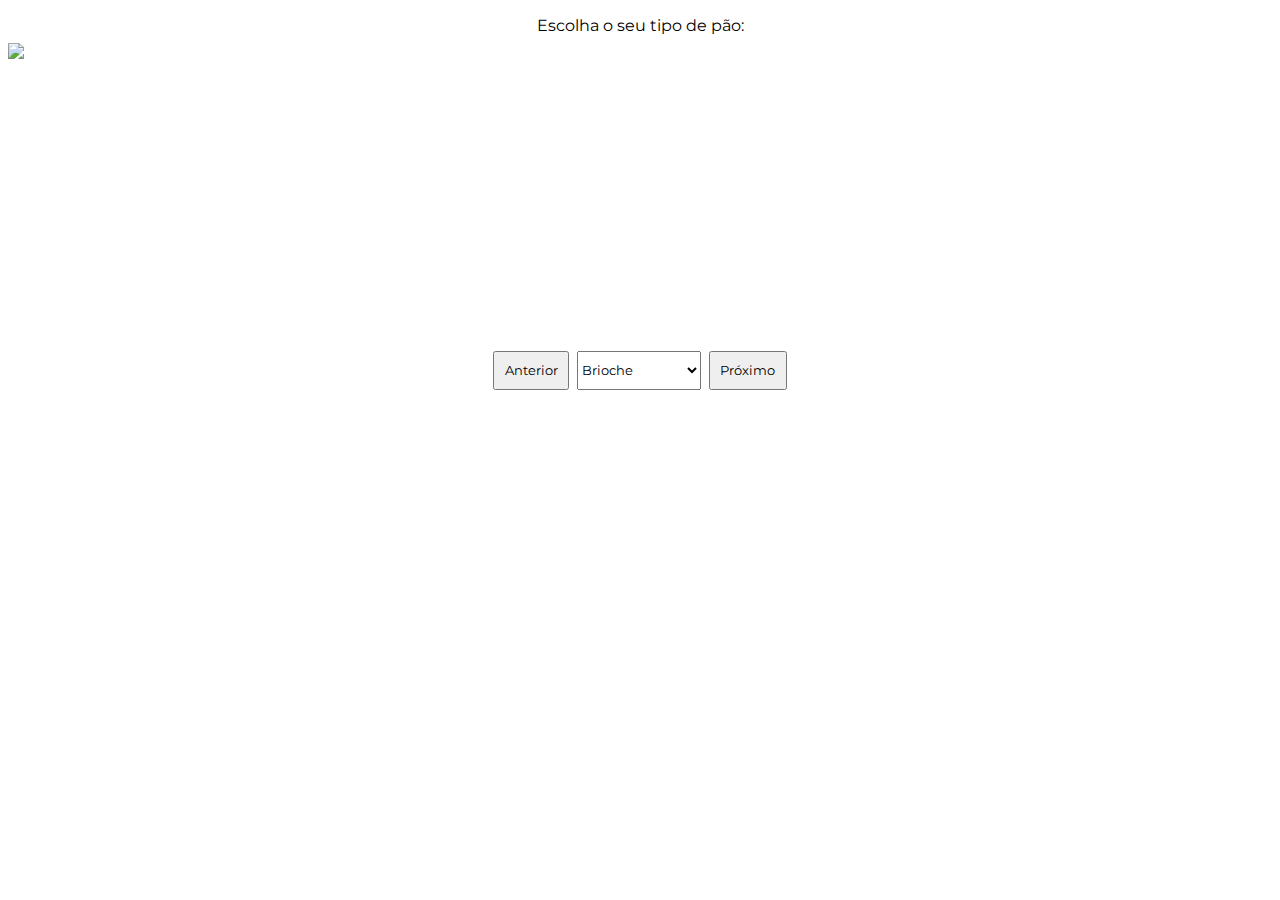
==== fluxo-pedido/fluxo.html @ a22afa9d "Fluxo de pedidos melhorado" ====
<!DOCTYPE html>
<html lang="pt-br">
<head>
    <meta charset="UTF-8">
    <meta http-equiv="X-UA-Compatible" content="IE=edge">
    <meta name="viewport" content="width=device-width, initial-scale=1.0">
    <link rel="stylesheet" href="./fluxo.css">
    <title>UpBurger | Meus Pedidos</title>
</head>
<body class="pedido__section">
    <div id="pedido">
        
    </div>
    <div class="resumo">
        <p>Resumo do pedido: </p>
        <div class="paes"></div>
        <div class="carnes"></div>
        <div class="queijos"></div>
    </div>
    <div class="total">

    </div>
</body>
<script src="./script.js"></script>
</html>
---- fluxo-pedido/fluxo.css ----
@import url('https://fonts.googleapis.com/css2?family=Montserrat&display=swap');

:root{
    --bege: #FFE9A0;
    --verde: #367E18;
    --laranja: #F57328;
    --vermelho: #CC3636;
    --preto: #000000;
    --cinza: #373737;
    --branco: #FFFFFF;
    --verde-claro:#C5DCBB;
    --fonte:'Montserrat', sans-serif;
}

*{
    font-family: var(--fonte);
}

.pedido__section{
    background-color: var(--branco);
}
.pedido-layout{
    display: flex;
    flex-direction: column;
    align-items: center;
}

.pedido-layout label{
    text-align: center;
    padding: .5em;
}

.pedido-layout img{
    width: 100%;
    min-height: 300px;
}

.pedido-actions{
    display: flex;
    justify-content: center;
    margin: .5em;
    gap: .5em;

}

.pedido-actions button {
    padding: .7em;
    cursor: pointer;
}


.progress-bar{
    display: flex;
    gap: .7em;
    justify-content: center;   
}

.resumo {
    width: auto;
    display: flex;
    flex-direction: column;
    align-items: center;
    column-gap: .3em;
    visibility: hidden;

}

.resumo p{
    border-left: 2px solid var(--preto);
}

.resumo p, .resumo .paes, .resumo .carnes, .resumo .queijos{
    display: flex;
    justify-content: space-between;
    background-color: var(--branco);
    padding: .9em;
    margin-top: .3em;
    border-radius: .3em;
    text-align: center;
    width: 80%;
}

.paes::before{
    content: url(../assets/pedido/bread.png);
    width: 16px;
    height: 16px;
}
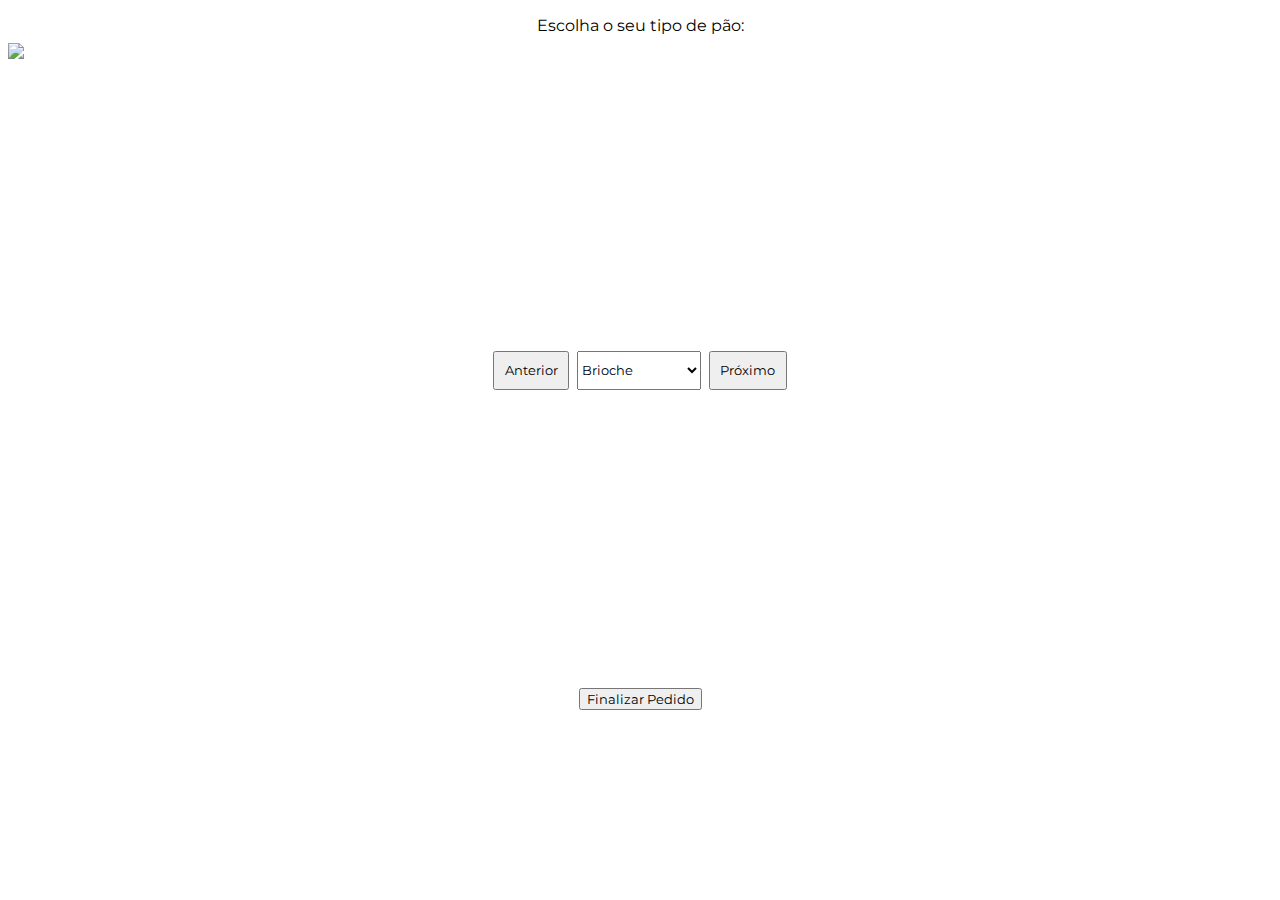
==== commit 0a2c487e: "Adição de ícones ao display de pedidos" ====
--- a/fluxo-pedido/fluxo.html
+++ b/fluxo-pedido/fluxo.html
@@ -12,14 +12,18 @@
         
     </div>
     <div class="resumo">
-        <p>Resumo do pedido: </p>
+        <p class="resumo__title">Resumo do pedido: </p>
         <div class="paes"></div>
         <div class="carnes"></div>
         <div class="queijos"></div>
     </div>
-    <div class="total">
+    <div class="total"></div>
+    <div class="resumo__action">
+        <button class="finalizar-pedido">
+            Finalizar Pedido
+        </button>
+    </div>
 
-    </div>
 </body>
 <script src="./script.js"></script>
 </html>--- a/fluxo-pedido/fluxo.css
+++ b/fluxo-pedido/fluxo.css
@@ -62,11 +62,10 @@
     align-items: center;
     column-gap: .3em;
     visibility: hidden;
-
 }
 
 .resumo p{
-    border-left: 2px solid var(--preto);
+    border-left: 2px solid var(--vermelho);
 }
 
 .resumo p, .resumo .paes, .resumo .carnes, .resumo .queijos{
@@ -75,13 +74,40 @@
     background-color: var(--branco);
     padding: .9em;
     margin-top: .3em;
-    border-radius: .3em;
     text-align: center;
     width: 80%;
+    visibility: hidden;
+}
+
+.preco{
+    font-weight: bold;
 }
 
 .paes::before{
     content: url(../assets/pedido/bread.png);
-    width: 16px;
-    height: 16px;
+
 }
+
+.carnes::before{
+    content: url(../assets/pedido/meat.png);
+
+}
+
+.queijos::before{
+    content: url(../assets/pedido/cheese.png);
+
+}
+
+.total{
+    padding: 1em;
+    margin-top: .3em;
+    display: flex;
+    justify-content: flex-end; 
+    width: 80%;
+}
+
+.resumo__action{
+    width: 100%;
+    display: flex;
+    justify-content: center;
+}
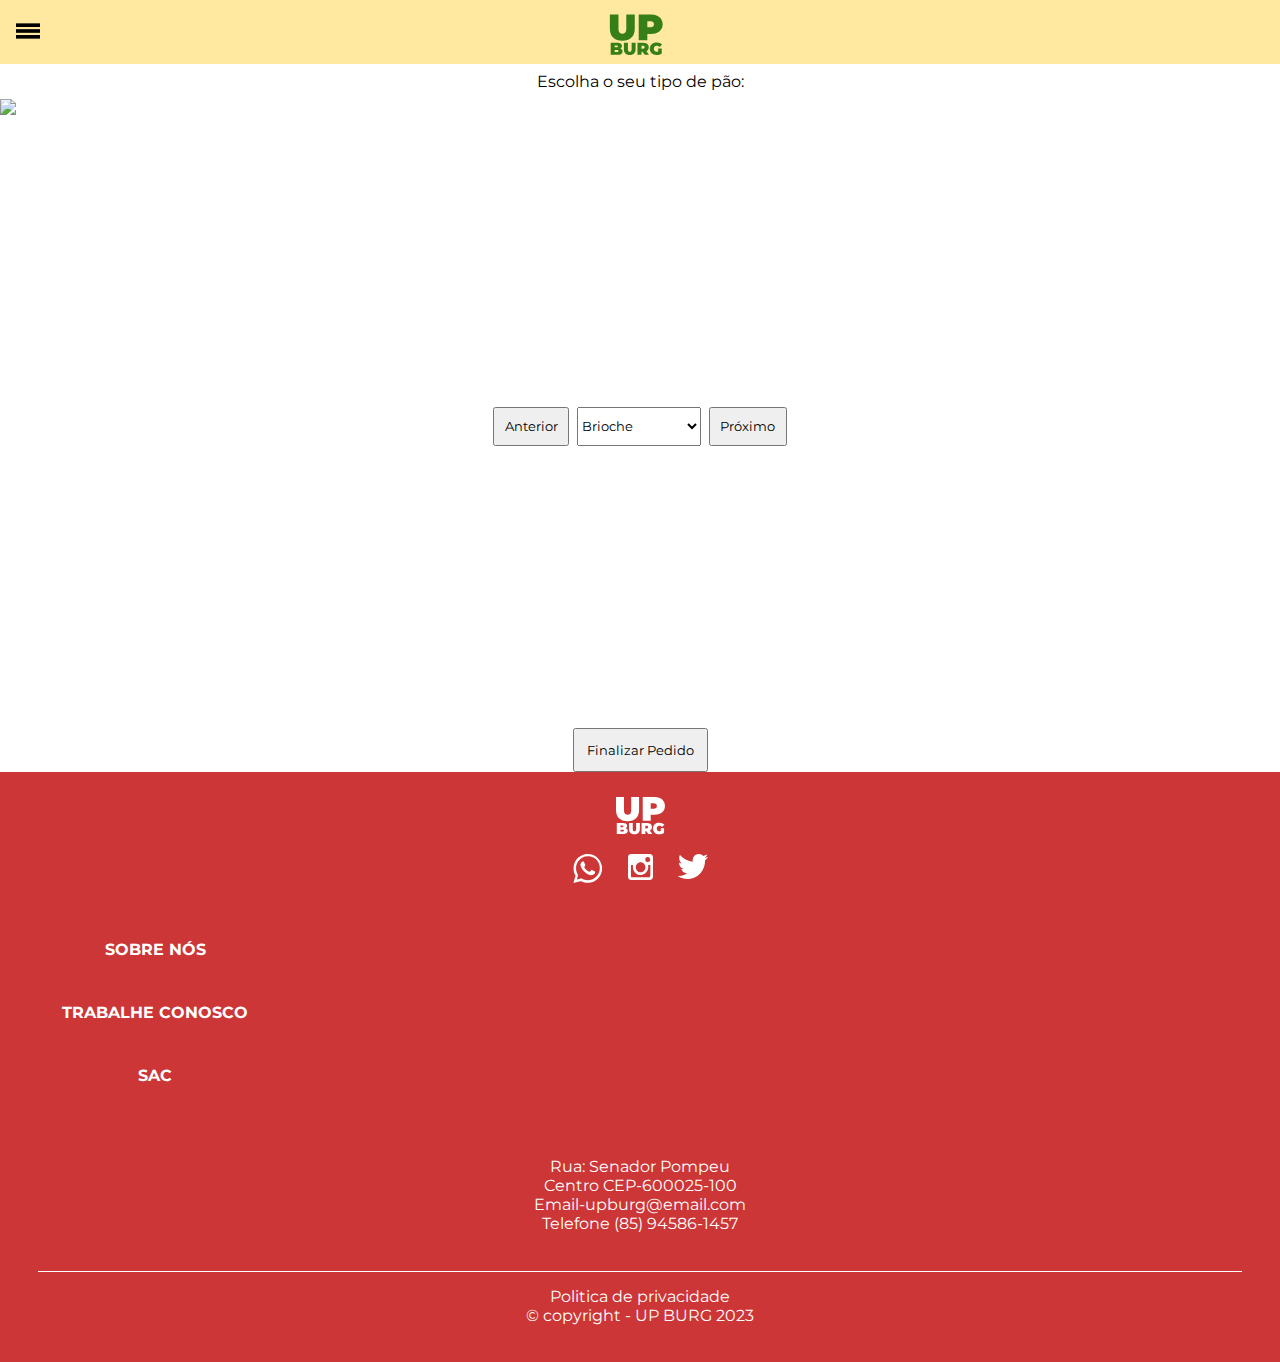
==== commit 65f8660b: "Ajustes" ====
--- a/fluxo-pedido/fluxo.html
+++ b/fluxo-pedido/fluxo.html
@@ -5,9 +5,33 @@
     <meta http-equiv="X-UA-Compatible" content="IE=edge">
     <meta name="viewport" content="width=device-width, initial-scale=1.0">
     <link rel="stylesheet" href="./fluxo.css">
+    <link rel="stylesheet" href="../styles.css">
     <title>UpBurger | Meus Pedidos</title>
 </head>
 <body class="pedido__section">
+    <aside class="menu">
+        <div class="botao sair menu-abrir">
+            <img class="imagem-sair" src="../menu lateral/logosair.svg" alt="icone sair">
+    </div>
+    <ul class="link">
+        <li>
+            <a href="#">Pedidos</a>
+        </li>
+        <li>
+            <a href="#">Cardapio</a>
+        </li>
+        <li>
+            <a href="#">Contatos</a>
+        </li>
+    </ul>
+</aside>
+
+    <header class="cabecalho">
+        <button class="cabecalho__menu menu-abrir">
+            <img class="cabecalho__menu--icone"src="../assets/header/menu-hamburguer.svg" alt="Abrir Menu" class="cabecalho__menu--icon">
+        </button>
+        <img  class="cabecalho__logo" src="../assets/header/logo.svg" alt="Logo UpBurger">
+    </header>
     <div id="pedido">
         
     </div>
@@ -24,6 +48,31 @@
         </button>
     </div>
 
+    <footer class="footer">
+        <img class="footer__logo" src="../assets/footer/logo-branco.svg" alt="footer logo">
+        <div class="imagem-logo">
+            <a href="#"><img src="../assets/footer/logo-whatsapp.svg" alt="logo whatssap"></a>
+            <a href="#"><img src="../assets/footer/logo-instagram.svg" alt="logo instagram"></a>
+            <a href="#"><img src="../assets/footer/logo-twitter.svg" alt="logo logo-twitter"></a>
+        </div>
+        <div class="texto-link">
+            <ul class="link">
+                <li class="link-texto"><a class="link__texto" href="#">Sobre nós</li></a>
+                <li class="link-texto"><a class="link__texto" href="#">Trabalhe conosco</li></a>
+                <li class="link-texto"><a class="link__texto" href="#">SAC</li></a>
+            </ul>
+        </div>
+
+        <div class="texto-footer">
+            <P>Rua: Senador Pompeu</P>
+            <P>Centro CEP-600025-100</P>
+            <P>Email-upburg@email.com</P>
+            <P>Telefone (85) 94586-1457</P><br><br>
+            <p class="politica">Politica de privacidade</p>
+            <p class="copyright">© copyright - UP BURG 2023</p>
+        </div>
+    </footer>
+
 </body>
 <script src="./script.js"></script>
 </html>--- a/fluxo-pedido/fluxo.css
+++ b/fluxo-pedido/fluxo.css
@@ -104,6 +104,8 @@
     display: flex;
     justify-content: flex-end; 
     width: 80%;
+    color: var(--verde);
+    font-weight: bold;
 }
 
 .resumo__action{
@@ -111,3 +113,7 @@
     display: flex;
     justify-content: center;
 }
+
+.resumo__action button{
+    padding: .9em;
+}
--- a/styles.css
+++ b/styles.css
@@ -0,0 +1,249 @@
+@import url('https://fonts.googleapis.com/css2?family=Montserrat&display=swap');
+
+:root{
+    --bege: #FFE9A0;
+    --verde: #367E18;
+    --laranja: #F57328;
+    --vermelho: #CC3636;
+    --preto: #000000;
+    --cinza: #373737;
+    --branco: #FFFFFF;
+    --verde-claro:#C5DCBB;
+    --fonte:'Montserrat', sans-serif;
+}
+
+*, ::after, ::before
+{
+    margin: 0;
+    padding: 0;
+    box-sizing: border-box; /*NDN Docs*/
+    scroll-behavior: smooth;
+}
+
+
+body{
+    position: relative;
+}
+
+.menu{
+    position: absolute;
+    height: 100%;
+    width: 70%;
+    left: -80%;
+    transition: left .5s ease-in-out;
+    background-color: var(--verde-claro);
+    z-index: 1;
+}
+
+
+.ativa{
+    left: 0;
+    transition: left .4s ease-in-out;
+}
+
+.menu-itens{
+    background-color: var(--verde-claro);
+    width: 80%;
+    height: 100%;
+    
+}
+.botao {
+    width: 100%;
+    display: flex;
+    justify-content: end;
+    background-color: var(--verde);
+}
+.imagem-sair{
+    margin: 8px;
+}
+li{
+    list-style-type: none;
+    margin-bottom: 22px;
+    
+}
+a{
+    text-decoration: none;
+    color: var(--preto);
+    
+    
+}
+.link{
+    display: flex;
+    flex-direction: column;
+    font-family: "Montserrat", sans;
+    font-weight: 700;
+    text-transform: uppercase;
+    padding: 25px;
+
+}
+.link:hover{
+    cursor: pointer;
+}
+
+
+.cabecalho{
+    align-items: center;
+    background-color: var(--bege);
+    display: flex;
+    height: fit-content;
+    justify-content: center;
+    transition: filter .7s ease-out;
+}
+
+.cabecalho__menu {
+    background: none;
+    border: none;
+    left: 1rem;
+    position: absolute;
+    cursor: pointer;
+}
+
+.cabecalho__menu--icone{
+    width: 1.5rem;
+    height: 1.5rem;
+}
+.cabecalho__logo{
+    height: 4rem;
+    width: 4rem;
+
+}
+
+.banner__imagem{
+    height: 221px;
+    width: auto;
+    background-image: url(../assets/banner/banner-principal.svg);
+    display: flex;
+    justify-content: center;
+    align-items: end;
+}
+
+.banner__btn{
+    background-color: var(--laranja);
+    height: 31px;
+    width: 208px;
+    display: flex;
+    justify-content: center;
+    align-items: center;
+    margin-bottom: 15px;
+    
+
+}
+
+.banner__link{
+    color: var(--branco);
+    text-decoration: none;
+    font-family: var(--fonte);
+    font-size: 16px;
+    font-weight: 700;
+    
+}
+
+
+.banner__1{
+    margin: 15px 15px;
+}
+
+.banner__1-texto{
+    font-family: var(--fonte);
+    font-size: 14px;
+    font-weight: 600;
+    margin-bottom: 17px;
+}
+
+.banner__1-img{
+    display: flex;
+    justify-content: space-between;
+    transition: filter .7s ease-in-out;
+}
+
+
+.banner2{
+    font-family: var(--fonte);
+    display: flex;
+    margin: 15px 15px;
+    justify-content: space-between;
+    gap: 18px;
+}
+
+.banner3 {
+    text-align: center;
+}
+
+
+.legenda_banner3 {
+      
+      font-family: var(--fonte);
+      font-weight: 600;
+}
+
+.titulo_banner2{
+font-size: 14px;
+font-weight: 600;
+margin-bottom: 10px;
+}
+
+.descricao_banner2{
+    font-size: 12px;
+
+}
+
+
+.gambiarra{
+    transition: background-color .7s ease-out;
+}
+
+.body-blur{
+    opacity: .5;
+    filter:blur(1.5px);
+    transition: background-color 1.5s ease-in-out;
+    transition: filter .7s ease-in-out;
+    transition: opacity .7s ease-in-out;
+}
+
+.footer{
+    background-color: var(--vermelho);
+    height: 13,875rem;
+    text-align: center;
+    padding: 25px;
+    text-decoration: none;
+    font-family: "Montserrat", sans;
+    
+     
+}
+.texto-link{
+    display: flex;
+    margin: 12px;
+    color: var(--branco);
+    text-decoration: none;
+    
+}
+.link{
+    list-style: none;
+    display: flex;
+    gap: 22px;
+    
+}
+
+.link .link-texto .link__texto {
+    text-decoration: none;
+    color: var(--branco);
+    
+}
+
+.texto-footer{
+    padding: 0.8rem;
+    color: var(--branco);
+    width: 400;
+    
+}
+.imagem-logo{
+    padding: 15px;
+    display: flex;
+    gap: 25px;
+    justify-content: center;
+}
+
+.politica{
+    border-top: 1px solid var(--branco);
+    padding: 15px 0 0 0;
+}
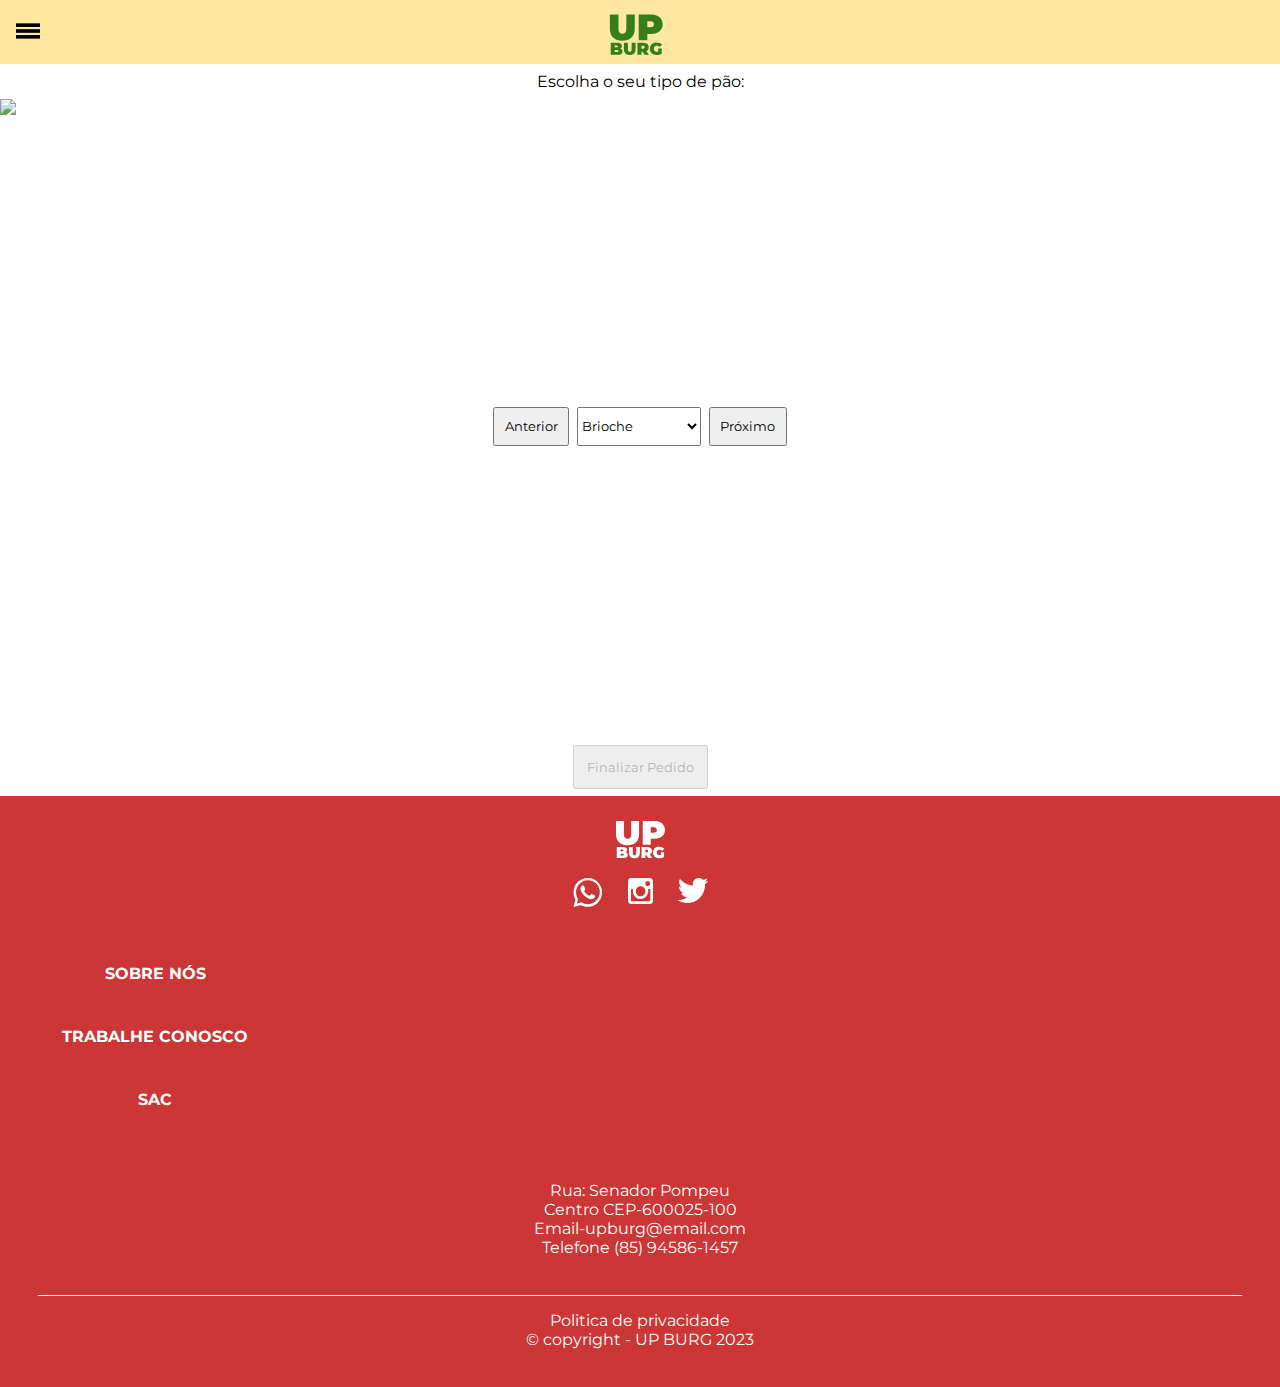
==== commit 0eb24092: "Mais ajustes no fluxo de pedido" ====
--- a/fluxo-pedido/fluxo.html
+++ b/fluxo-pedido/fluxo.html
@@ -43,7 +43,7 @@
     </div>
     <div class="total"></div>
     <div class="resumo__action">
-        <button class="finalizar-pedido">
+        <button class="finalizar-pedido" disabled>
             Finalizar Pedido
         </button>
     </div>
--- a/fluxo-pedido/fluxo.css
+++ b/fluxo-pedido/fluxo.css
@@ -62,6 +62,8 @@
     align-items: center;
     column-gap: .3em;
     visibility: hidden;
+    margin-top: .9em;
+    margin-bottom: .5em;
 }
 
 .resumo p{
@@ -116,4 +118,6 @@
 
 .resumo__action button{
     padding: .9em;
+    margin-bottom: .5em;
+    cursor: pointer;
 }
--- a/styles.css
+++ b/styles.css
@@ -220,6 +220,7 @@
 .link{
     list-style: none;
     display: flex;
+
     gap: 22px;
     
 }
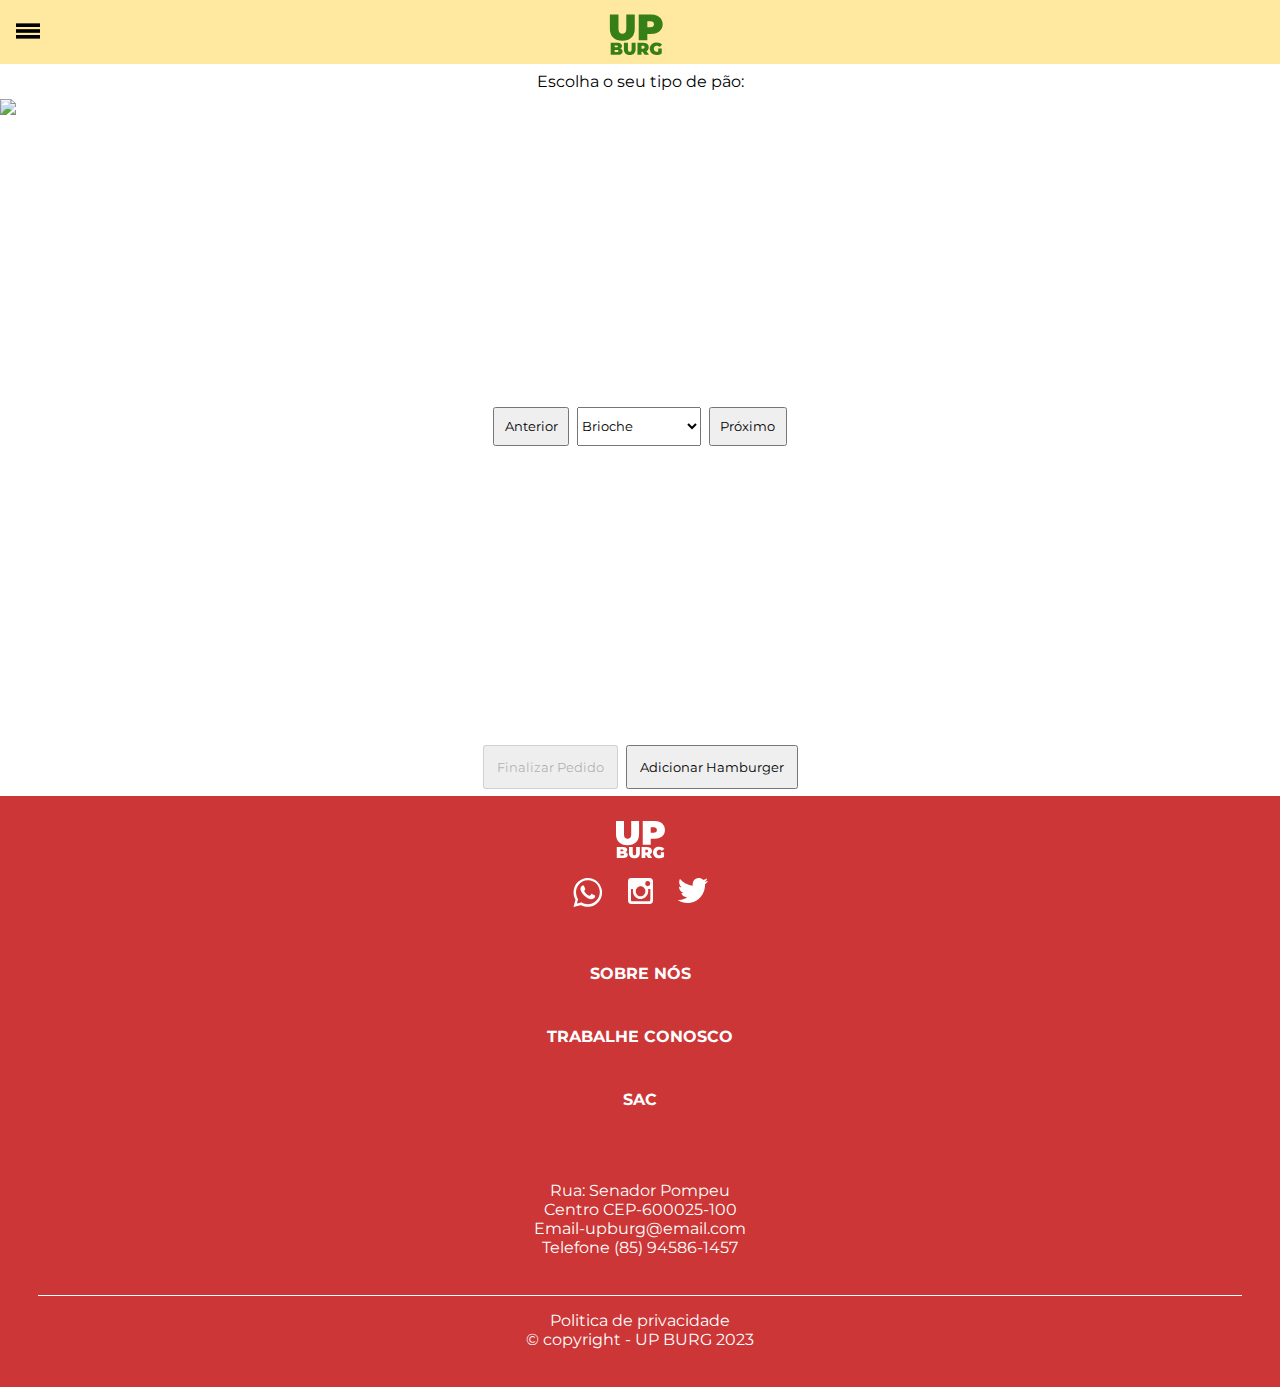
==== commit b4f39cfd: "tentativa de corrigir o bug nos navegadores/incrementos no fluxo de uso" ====
--- a/fluxo-pedido/fluxo.html
+++ b/fluxo-pedido/fluxo.html
@@ -46,6 +46,9 @@
         <button class="finalizar-pedido" disabled>
             Finalizar Pedido
         </button>
+        <button class="continuar">
+            Adicionar Hamburger
+        </button>
     </div>
 
     <footer class="footer">
--- a/fluxo-pedido/fluxo.css
+++ b/fluxo-pedido/fluxo.css
@@ -18,6 +18,7 @@
 
 .pedido__section{
     background-color: var(--branco);
+    position: relative;
 }
 .pedido-layout{
     display: flex;
@@ -113,6 +114,7 @@
 .resumo__action{
     width: 100%;
     display: flex;
+    gap: .5em;
     justify-content: center;
 }
 
@@ -121,3 +123,14 @@
     margin-bottom: .5em;
     cursor: pointer;
 }
+
+.modal {
+    padding: .7em;
+    width: 270px;
+    height: 600px;
+    background-color: var(--verde);
+    position: absolute;
+    top: 200px;
+    left: 60px;
+    z-index: 1000;
+}--- a/styles.css
+++ b/styles.css
@@ -211,6 +211,7 @@
      
 }
 .texto-link{
+    justify-content: center;
     display: flex;
     margin: 12px;
     color: var(--branco);
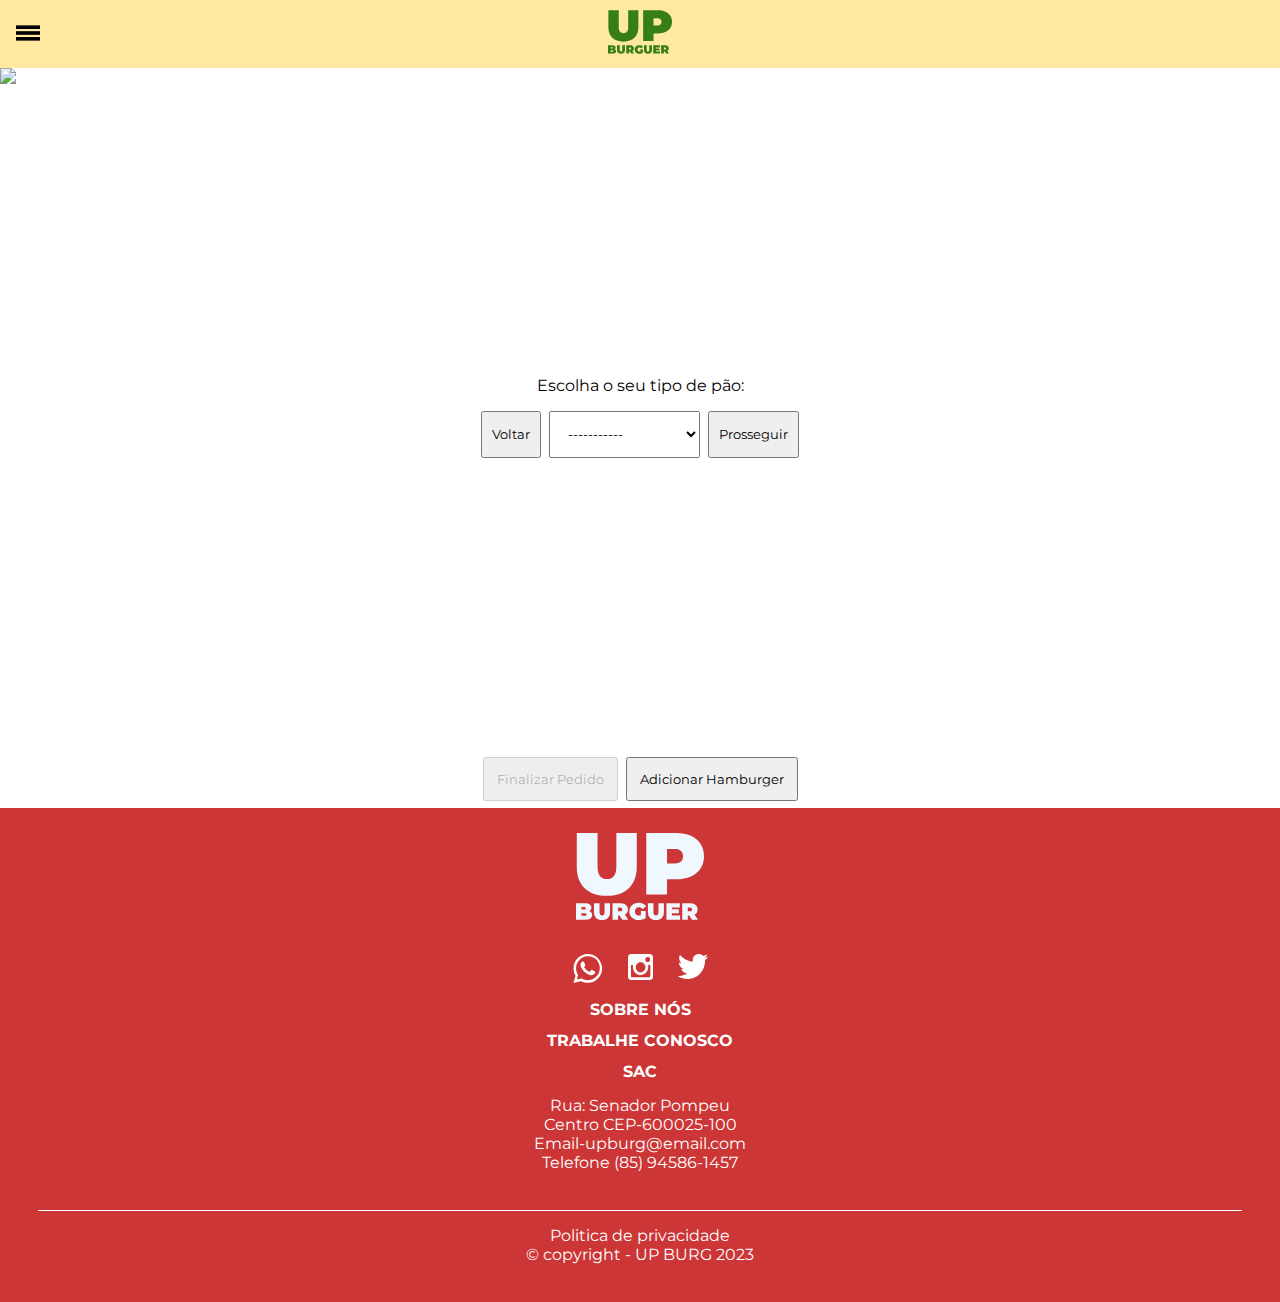
==== commit 690e7d7d: "nova logo e ajustes de links de ancoras" ====
--- a/fluxo-pedido/fluxo.html
+++ b/fluxo-pedido/fluxo.html
@@ -11,7 +11,7 @@
 <body class="pedido__section">
     <aside class="menu">
         <div class="botao sair menu-abrir">
-            <img class="imagem-sair" src="../menu lateral/logosair.svg" alt="icone sair">
+           <img class="imagem-sair" src="../menu lateral/logosair.svg" alt="icone sair" >
     </div>
     <ul class="link">
         <li>
@@ -30,7 +30,7 @@
         <button class="cabecalho__menu menu-abrir">
             <img class="cabecalho__menu--icone"src="../assets/header/menu-hamburguer.svg" alt="Abrir Menu" class="cabecalho__menu--icon">
         </button>
-        <img  class="cabecalho__logo" src="../assets/header/logo.svg" alt="Logo UpBurger">
+        <a href="../index.html"><img  class="cabecalho__logo" src="../assets/header/logo.svg" alt="Logo UpBurger"></a>
     </header>
     <div id="pedido">
         
--- a/fluxo-pedido/fluxo.css
+++ b/fluxo-pedido/fluxo.css
@@ -133,4 +133,8 @@
     top: 200px;
     left: 60px;
     z-index: 1000;
+}
+
+select{
+    padding: 1em;
 }--- a/styles.css
+++ b/styles.css
@@ -23,6 +23,7 @@
 
 body{
     position: relative;
+    overflow-x: hidden;
 }
 
 .menu{
@@ -58,7 +59,7 @@
 }
 li{
     list-style-type: none;
-    margin-bottom: 22px;
+    margin-bottom: 1,375rem;
     
 }
 a{
@@ -73,7 +74,7 @@
     font-family: "Montserrat", sans;
     font-weight: 700;
     text-transform: uppercase;
-    padding: 25px;
+    padding: 1,5625rem;
 
 }
 .link:hover{
@@ -115,6 +116,8 @@
     display: flex;
     justify-content: center;
     align-items: end;
+    background-repeat: no-repeat;
+    background-size: cover;
 }
 
 .banner__btn{
@@ -152,8 +155,7 @@
 
 .banner__1-img{
     display: flex;
-    justify-content: space-between;
-    transition: filter .7s ease-in-out;
+    gap: 18px;
 }
 
 
@@ -166,12 +168,21 @@
 }
 
 .banner3 {
-    text-align: center;
-}
-
+    width: 100vw;
+    display: flex;
+    justify-content: center;
+    align-items: center;
+    flex-wrap: wrap;
+}
+
+.banner3__img{
+    height: 173px;
+    width: 100%;
+}
 
 .legenda_banner3 {
-      
+      text-align: center;
+      padding: 15px;
       font-family: var(--fonte);
       font-weight: 600;
 }
@@ -221,7 +232,6 @@
 .link{
     list-style: none;
     display: flex;
-
     gap: 22px;
     
 }
@@ -229,7 +239,10 @@
 .link .link-texto .link__texto {
     text-decoration: none;
     color: var(--branco);
-    
+}
+
+.link-texto{
+    margin-bottom: -10px;
 }
 
 .texto-footer{
@@ -239,10 +252,10 @@
     
 }
 .imagem-logo{
-    padding: 15px;
     display: flex;
     gap: 25px;
     justify-content: center;
+    margin-top: 30px;
 }
 
 .politica{
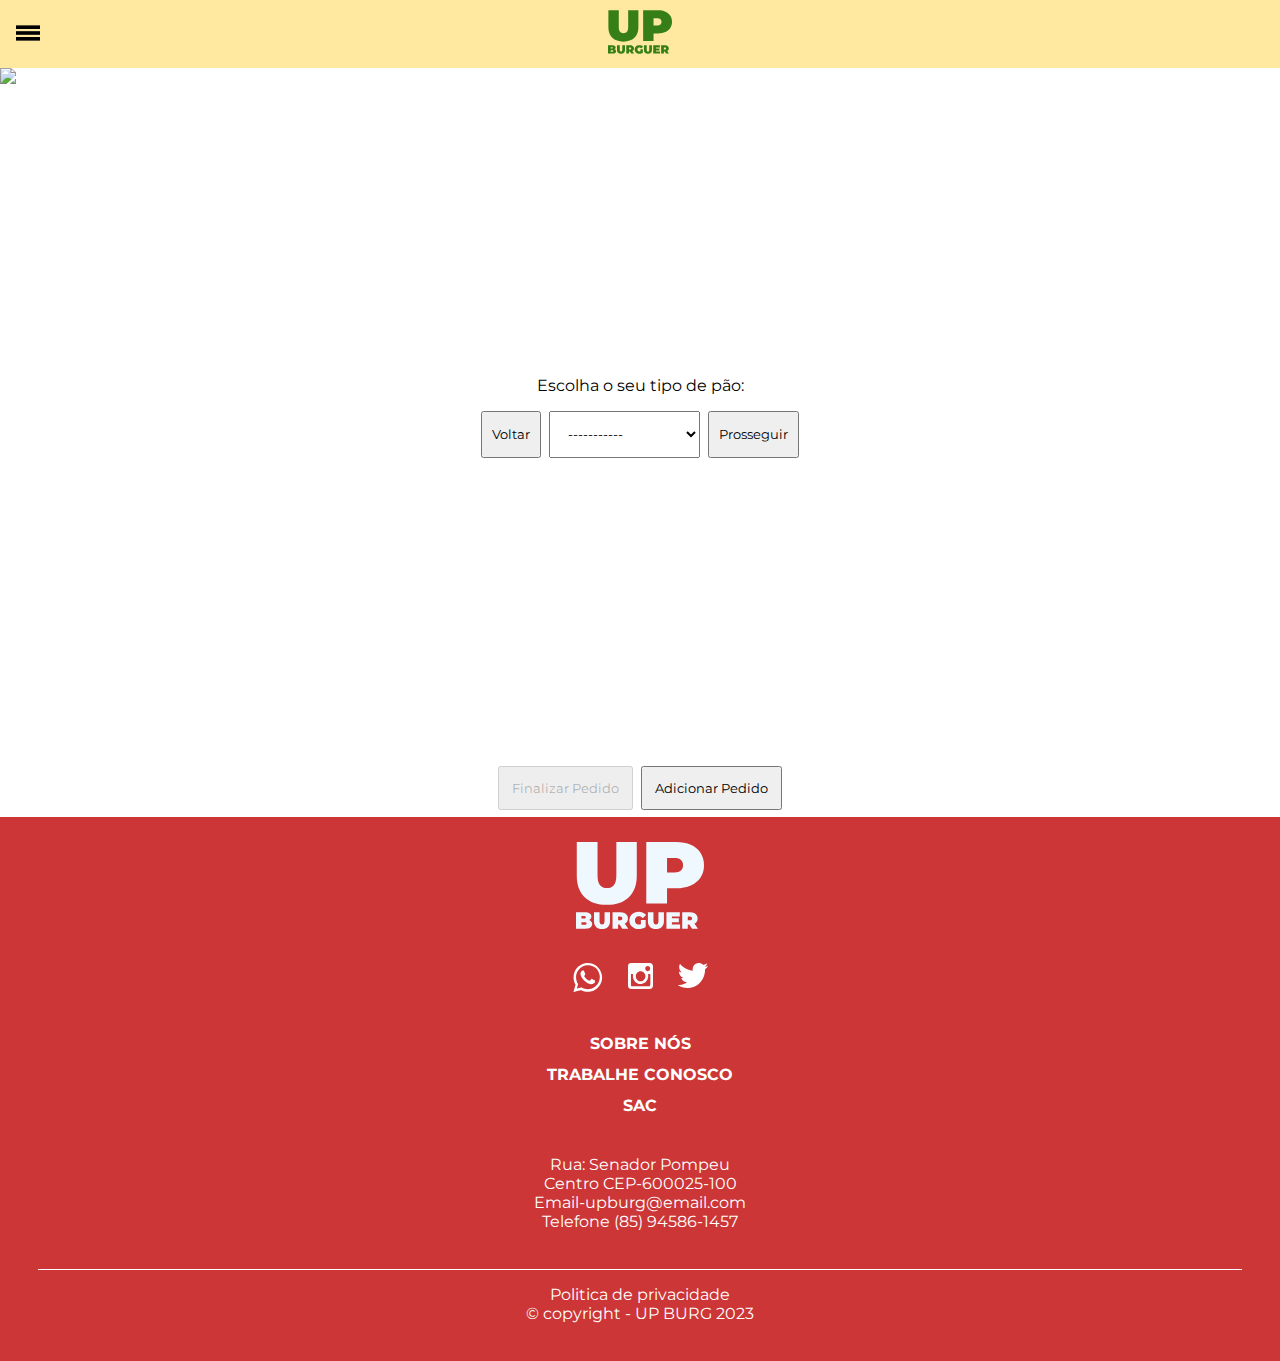
==== commit 73066ca6: "Inicio da implementação do Carrinho" ====
--- a/fluxo-pedido/fluxo.html
+++ b/fluxo-pedido/fluxo.html
@@ -36,7 +36,7 @@
         
     </div>
     <div class="resumo">
-        <p class="resumo__title">Resumo do pedido: </p>
+        <p class="resumo__title">Resumo do pedido: <span class="carrinho-contador">1</span></p>
         <div class="paes"></div>
         <div class="carnes"></div>
         <div class="queijos"></div>
@@ -47,7 +47,7 @@
             Finalizar Pedido
         </button>
         <button class="continuar">
-            Adicionar Hamburger
+            Adicionar Pedido
         </button>
     </div>
 
--- a/fluxo-pedido/fluxo.css
+++ b/fluxo-pedido/fluxo.css
@@ -137,4 +137,25 @@
 
 select{
     padding: 1em;
+}
+
+.resumo__title{
+    position: relative;
+}
+
+.resumo__title::after{
+    content: url(../assets/pedido/shopping-cart.png);
+}
+
+.carrinho-contador{
+    position: absolute;
+    right: 0px;
+    background-color: var(--vermelho);
+    display: flex;
+    justify-content: center;
+    align-items: center;
+    width: 18px ;
+    height: 18px ;
+    padding: .5em;
+    border-radius: 50%;
 }--- a/styles.css
+++ b/styles.css
@@ -59,7 +59,7 @@
 }
 li{
     list-style-type: none;
-    margin-bottom: 1,375rem;
+    margin-bottom: 1.375em;
     
 }
 a{
@@ -74,7 +74,7 @@
     font-family: "Montserrat", sans;
     font-weight: 700;
     text-transform: uppercase;
-    padding: 1,5625rem;
+    padding: 1.5625em;
 
 }
 .link:hover{
@@ -110,7 +110,7 @@
 }
 
 .banner__imagem{
-    height: 221px;
+    height: 13.8125rem;
     width: auto;
     background-image: url(../assets/banner/banner-principal.svg);
     display: flex;
@@ -122,12 +122,12 @@
 
 .banner__btn{
     background-color: var(--laranja);
-    height: 31px;
-    width: 208px;
+    height: 1.9375rem;
+    width: 13rem;
     display: flex;
     justify-content: center;
     align-items: center;
-    margin-bottom: 15px;
+    margin-bottom: 0.9375em;
     
 
 }
@@ -136,35 +136,35 @@
     color: var(--branco);
     text-decoration: none;
     font-family: var(--fonte);
-    font-size: 16px;
+    font-size: 1rem;
     font-weight: 700;
     
 }
 
 
 .banner__1{
-    margin: 15px 15px;
+    margin: 0.9375rem 0.9375rem;
 }
 
 .banner__1-texto{
     font-family: var(--fonte);
-    font-size: 14px;
+    font-size: 0.875rem;
     font-weight: 600;
-    margin-bottom: 17px;
+    margin-bottom: 1.0625rem;
 }
 
 .banner__1-img{
     display: flex;
-    gap: 18px;
+    gap: 1.125rem;
 }
 
 
 .banner2{
     font-family: var(--fonte);
     display: flex;
-    margin: 15px 15px;
+    margin: 0.9375em 0.9375em;
     justify-content: space-between;
-    gap: 18px;
+    gap: 1.125rem;
 }
 
 .banner3 {
@@ -176,25 +176,25 @@
 }
 
 .banner3__img{
-    height: 173px;
+    height: 10.8125rem;
     width: 100%;
 }
 
 .legenda_banner3 {
       text-align: center;
-      padding: 15px;
+      padding: 0.9375em;
       font-family: var(--fonte);
       font-weight: 600;
 }
 
 .titulo_banner2{
-font-size: 14px;
+font-size: 0.875rem;
 font-weight: 600;
-margin-bottom: 10px;
+margin-bottom: 0.625rem;
 }
 
 .descricao_banner2{
-    font-size: 12px;
+    font-size: 0.75rem;
 
 }
 
@@ -215,7 +215,7 @@
     background-color: var(--vermelho);
     height: 13,875rem;
     text-align: center;
-    padding: 25px;
+    padding: 1.5625em;
     text-decoration: none;
     font-family: "Montserrat", sans;
     
@@ -224,7 +224,7 @@
 .texto-link{
     justify-content: center;
     display: flex;
-    margin: 12px;
+    margin: 0.75em;
     color: var(--branco);
     text-decoration: none;
     
@@ -232,7 +232,7 @@
 .link{
     list-style: none;
     display: flex;
-    gap: 22px;
+    gap: 1.375rem;
     
 }
 
@@ -246,16 +246,16 @@
 }
 
 .texto-footer{
-    padding: 0.8rem;
+    padding: 0.8em;
     color: var(--branco);
     width: 400;
     
 }
 .imagem-logo{
     display: flex;
-    gap: 25px;
-    justify-content: center;
-    margin-top: 30px;
+    gap: 1.5625rem;
+    justify-content: center;
+    margin-top: 1.875em;
 }
 
 .politica{
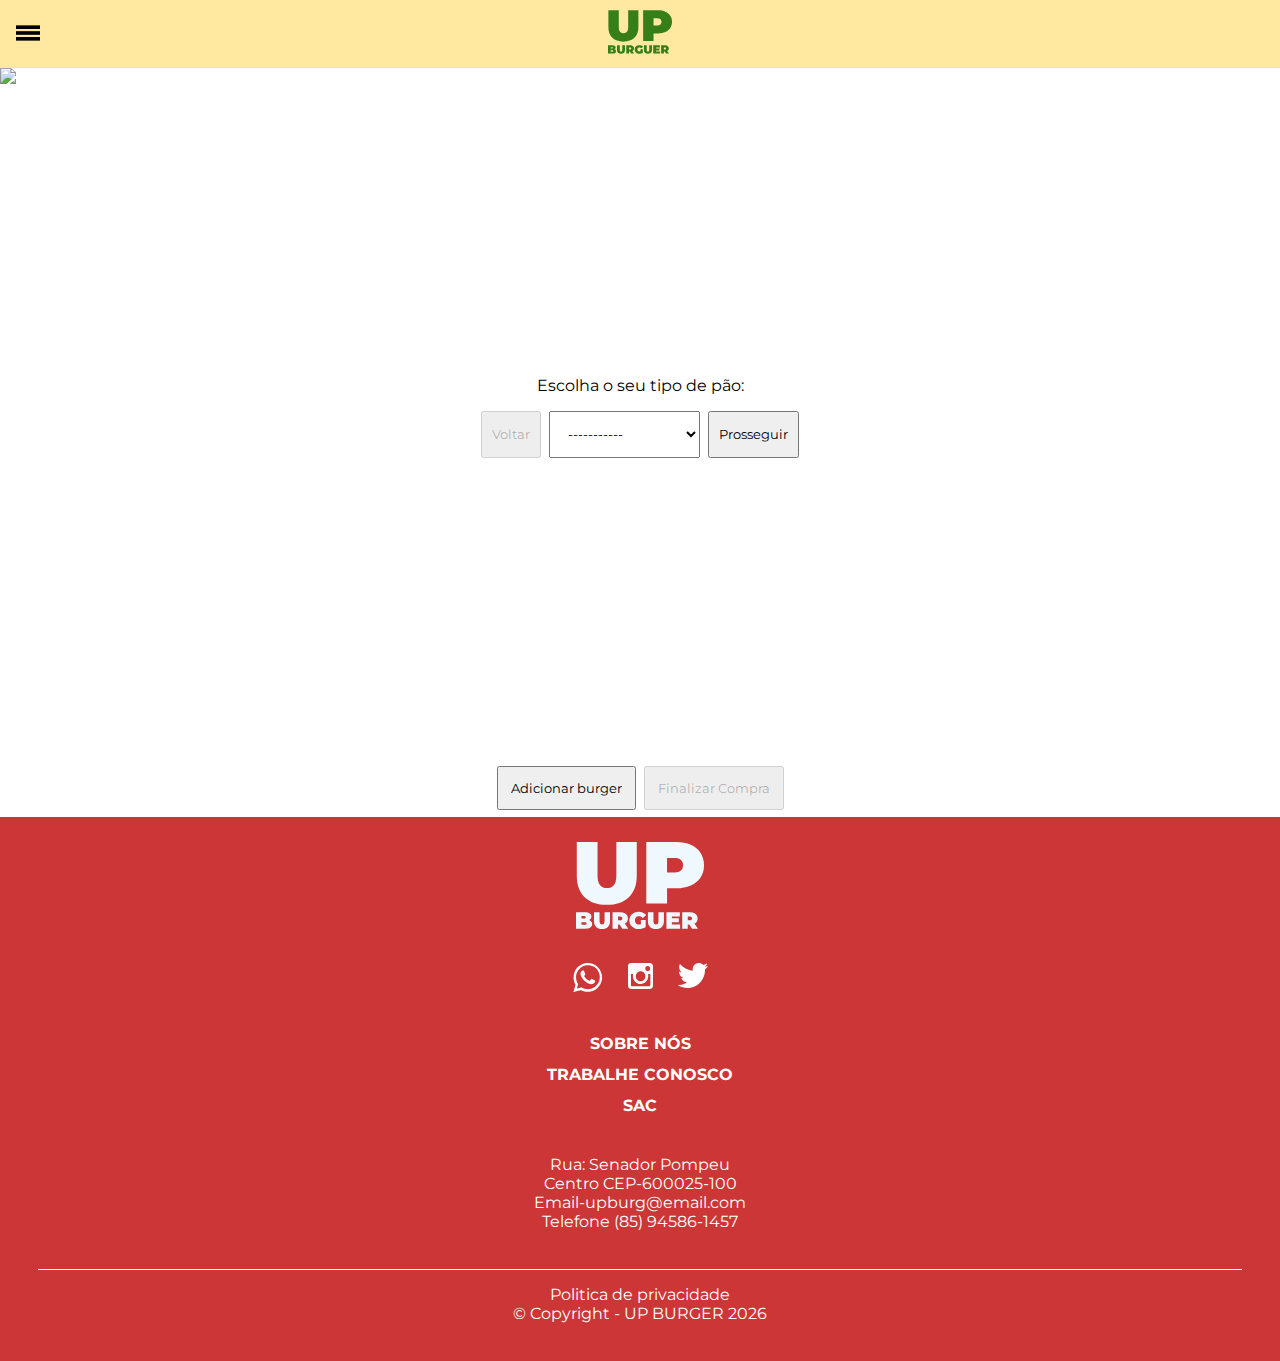
==== commit 8b8388b6: "ultimos grandes detalhes rs" ====
--- a/fluxo-pedido/fluxo.html
+++ b/fluxo-pedido/fluxo.html
@@ -9,9 +9,10 @@
     <title>UpBurger | Meus Pedidos</title>
 </head>
 <body class="pedido__section">
+    <div class="teste"></div>
     <aside class="menu">
-        <div class="botao sair menu-abrir">
-           <img class="imagem-sair" src="../menu lateral/logosair.svg" alt="icone sair" >
+        <div class="botao sair menu-abri btns">
+           <img class="imagem-sair" src="../menu-lateral/logosair.svg" alt="icone sair" >
     </div>
     <ul class="link">
         <li>
@@ -27,7 +28,7 @@
 </aside>
 
     <header class="cabecalho">
-        <button class="cabecalho__menu menu-abrir">
+        <button class="cabecalho__menu menu-abrir btns">
             <img class="cabecalho__menu--icone"src="../assets/header/menu-hamburguer.svg" alt="Abrir Menu" class="cabecalho__menu--icon">
         </button>
         <a href="../index.html"><img  class="cabecalho__logo" src="../assets/header/logo.svg" alt="Logo UpBurger"></a>
@@ -43,11 +44,11 @@
     </div>
     <div class="total"></div>
     <div class="resumo__action">
-        <button class="finalizar-pedido" disabled>
-            Finalizar Pedido
+        <button class="continuar add">
+            Adicionar burger
         </button>
-        <button class="continuar">
-            Adicionar Pedido
+        <button class="finalizar-pedido modal-open" data-id="modal-container" disabled>
+            Finalizar Compra
         </button>
     </div>
 
@@ -78,4 +79,20 @@
 
 </body>
 <script src="./script.js"></script>
+<script>
+    let btns = document.querySelectorAll(".btns");
+    let menu = document.querySelector(".menu");
+    for(let btn of btns)
+    {
+        btn.addEventListener("click", () =>{
+            menu.classList.toggle("ativa");
+        })
+    }
+
+    let footerDinamico = document.querySelector(".copyright");
+    let dataAtual = new Date();
+    let anoAtual = dataAtual.getFullYear();
+
+    footerDinamico.textContent = `© Copyright - UP BURGER ${anoAtual}`
+</script>
 </html>--- a/fluxo-pedido/fluxo.css
+++ b/fluxo-pedido/fluxo.css
@@ -79,7 +79,7 @@
     margin-top: .3em;
     text-align: center;
     width: 80%;
-    visibility: hidden;
+
 }
 
 .preco{
@@ -124,17 +124,6 @@
     cursor: pointer;
 }
 
-.modal {
-    padding: .7em;
-    width: 270px;
-    height: 600px;
-    background-color: var(--verde);
-    position: absolute;
-    top: 200px;
-    left: 60px;
-    z-index: 1000;
-}
-
 select{
     padding: 1em;
 }
@@ -158,4 +147,96 @@
     height: 18px ;
     padding: .5em;
     border-radius: 50%;
+}
+
+.modal-container{
+    display: flex;
+    opacity: 1;
+    align-items: center;
+    justify-content: center;
+    position: fixed;
+    z-index: 1;
+    width: 100%;
+    height: 100%;
+}
+
+.open
+{
+    display: flex;
+}
+
+.modal-content .modal-header{
+    display: flex;
+    justify-content: space-between;
+    padding: .5em;
+}
+
+.modal-content {
+    position: relative;
+    display: flex;
+    flex-direction: column;
+    padding: .7em;
+    width: 90vw;
+    height: 400px;
+    background-color: var(--verde);
+    z-index: 1001;
+    border-radius: 15px;
+}
+
+#modal-overlay
+{
+    width: 100%;
+    height: 100vh;
+    position: fixed;
+    top: 0;
+    left: 0;
+    z-index: 0;
+    background-color: black;
+    opacity: 0.5;  
+    
+}
+
+.modal-close{
+    background-image: url(../menu-lateral/logosair.svg);
+    background-size: contain;
+    background-repeat: no-repeat;
+    padding: .7em;
+}
+
+.cart-pedidos{
+    display: flex;
+    flex-direction: column;
+    gap: .5em
+}
+
+.cart-pedido{
+    display: flex;
+    padding: .5em;
+    gap: .5em;
+    align-items: center;
+    background-color: var(--verde-claro);
+    opacity: .8;
+    border-radius: 15px;
+    color: var(--cinza);
+}
+
+.cart-pedido::before{
+    content: url(../assets/pedido/burger.png);
+}
+
+.cart-total{
+    display: flex;
+    justify-content: flex-end;
+    padding: .5em;
+    margin-top: .5em;
+}
+
+.cart-actions{
+    position: absolute;
+    display: flex;
+    column-gap: .5em;
+    width: 80%;
+    flex-direction: column;
+    top:70%;
+    right: 30px;
 }